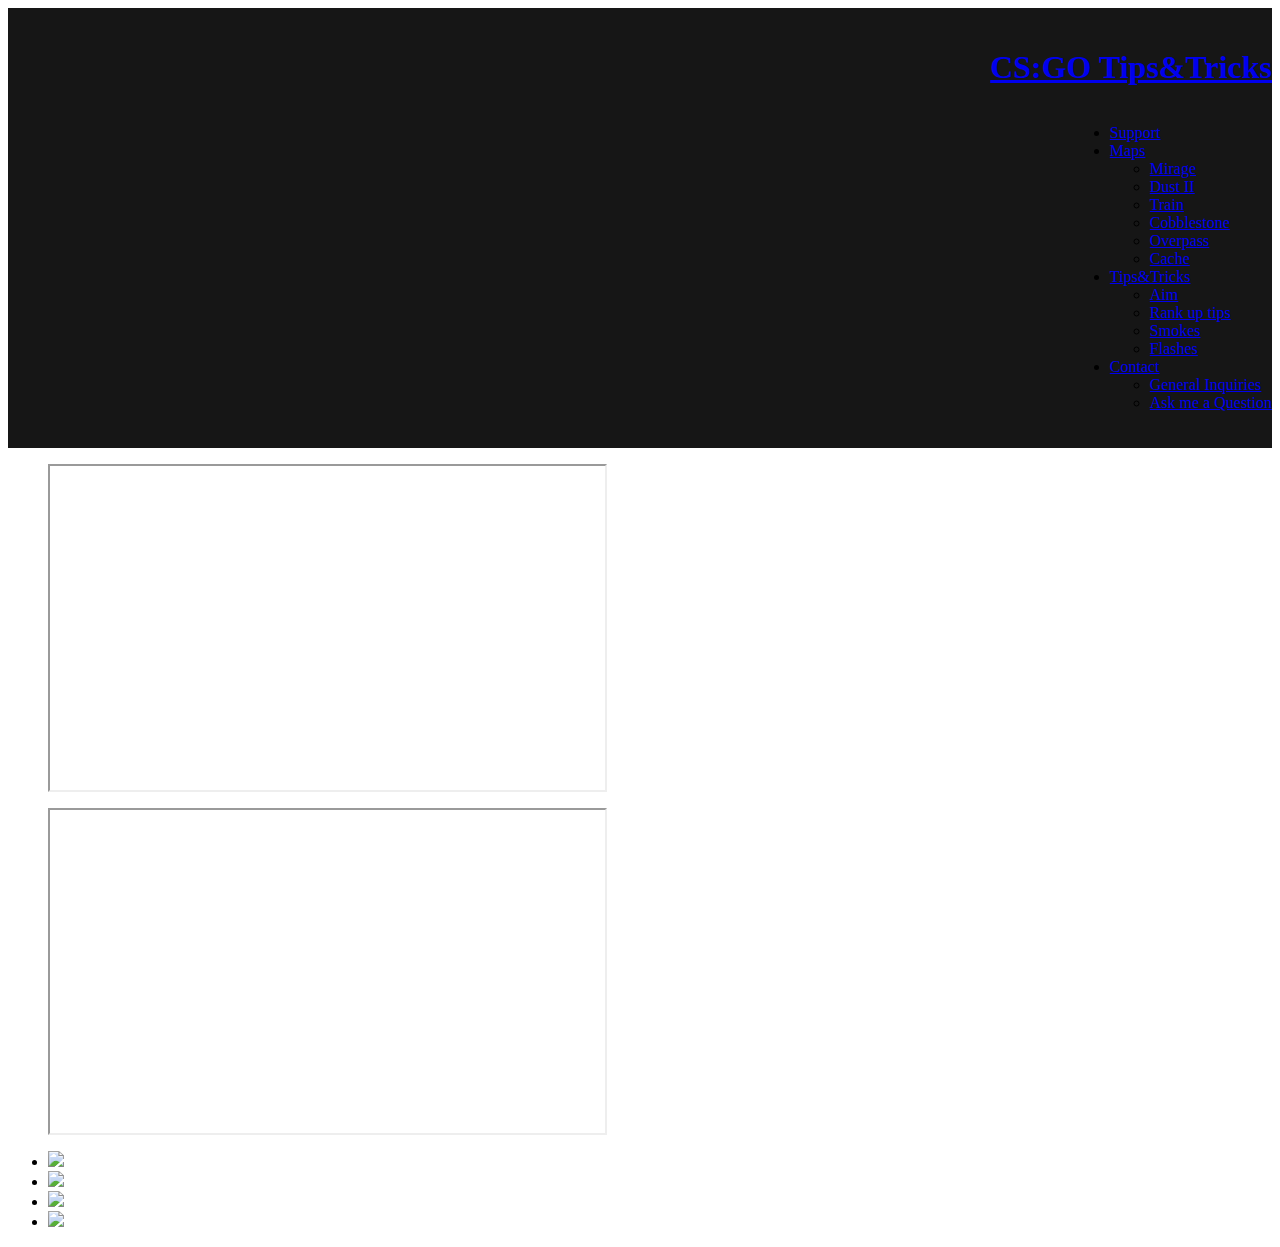
==== cache.html @ 126f130a "Update cache.html" ====
<DOCTYPE html>
  <head>
    <title>Cache</title>
    <link rel="stylesheet" type="text/css"  href="style.css" />
    
  </head>
  <body>
    
    <header class="header">
      <div class="row">
    <a href="http://blommen123.github.io/"><h1 class="headtext">CS:GO Tips&Tricks</h1></a>
    <nav class="border">
    
      
      <ul id="drop-nav">
  <li><a href="#">Support</a></li>
  <li><a href="#">Maps</a>
    <ul>
      <li><a href="blommen123.github.io/maps.html">Mirage</a></li>
      <li><a href="#">Dust II</a></li>
      <li><a href="#">Train</a></li>
      <li><a href="#">Cobblestone</a></li>
      <li><a href="#">Overpass</a></li>
      <li><a href="#">Cache</a></li>
    </ul>
  </li>
  <li><a href="#">Tips&Tricks</a>
    <ul>
      <li><a href="#">Aim</a></li>
      <li><a href="#">Rank up tips</a></li>
      <li><a href="#">Smokes</a></li>
      <li><a href="#">Flashes</a></li>
    </ul>
  </li>
  <li><a href="#">Contact</a>
    <ul>
      <li><a href="#">General Inquiries</a></li>
      <li><a href="#">Ask me a Question</a></li>
    </ul>
  </li>
    </nav>
        </div>
        </header>
        
        
        <section class="border">
          <div class="row3">
            <div class="row2">
            <figure class="row4">
            <iframe class="iframe" width="555" height="323.75"
            src="https://www.youtube.com/v/watch?v=IztB2MvVeKY">
            </iframe>
            </figure>
            </div>
            <div class="row2">
            <figure class="row4">
            <iframe class="iframe" width="555" height="323.75"
            src="https://www.youtube.com/v/watch?v=6peDwvrJmlQ">
            </iframe>
            </figure>
            </div>
            </div>
            <div class="row2">
              <figure class="row4">
              </figure>
            </div>
         <div class="row2">
              <figure class="row4">
              </figure>
            </div>
             <div class="row2">
              <figure class="row4">
              </figure>
            </div>
             <div class="row2">
              <figure class="row4">
              </figure>
            </div>
             <div class="row2">
              <figure class="row4">
              </figure>
            </div>
             <div class="row2">
              <figure class="row4">
              </figure>
            </div>
             <div class="row2">
              <figure class="row4">
              </figure>
            </div>
             <div class="row2">
              <figure class="row4">
              </figure>
            </div>
             <div class="row2">
              <figure class="row4">
              </figure>
            </div>
             <div class="row2">
              <figure class="row4">
              </figure>
            </div>
            
        </section>
        
  <footer class="border">
    <div class="row2">
       <ul class="border">
        <li class="nere"><a href="https://www.youtube.com/channel/UCZcXockT7cMfGmhR_0rkLeg"><img src="https://pbs.twimg.com/profile_images/716288017707757569/euqA4xQc.jpg"></a></li>
      <li class="nere"><a href="#"><img src="http://thehydrocafe.com/wp-content/uploads/2015/05/official-facebook-logo-slide.jpg"/></a></li> 
  <li class="nere"><a href="https://twitter.com/CSGOTips_Tricks"><img src="http://www.dagensmedia.se/feed/nyhetsbrev_allmanna/4o589n-Twitter-logotyp.png/binary/original/Twitter-logotyp.png"/></a></li>
  <li class="nere"><a href="http://steamcommunity.com/groups/TipsAndTricksCSGO"><img src="http://static1.gamespot.com/uploads/original/1535/15354745/2849647-6803049559-27465.png"/></a></li>

  </ul>
    </div>
  </footer>
  </body>
</DOCTYPE>
---- style.css ----
header {
  padding: 20px 0;
  background-color: #161616;
}

 .headtext {
   display: flex;
   justify-content: flex-end;
 }
 header nav {
   display: flex;
  justify-content: flex-end;
  
 }
 header p {
    padding: 0 60px;
    margin: auto;
    text-align: right;
    color: #a1b1bc;
    
    body {
     background-color: #191919;
     }



header .row {
   display: flex;
   align-items: center;
   width: 100%;
}





<style type="text/css">
  ul {
    list-style: none;padding: 0px;margin: 0px;
    
  }
  ul li {
    display: block;position: relative;float: left;border:1px solid #000
    
  }
  li ul {
    display: none;
    
  }
  ul li a {
    display: block;background: #191919;padding: 5px 10px 5px 10px;text-decoration: none;
           white-space: nowrap;color: #a1b1bc;
    
  }
  ul li a:hover {
    background: #191919;
    
  }
  li:hover ul {
    display: block; position: absolute;
    
  }
  li:hover li {
    float: none;
    
  }
  li:hover a {
    background: #191919;
    
  }
  li:hover li a:hover {
    background: #000;
    
  }
  #drop-nav li ul li {
    border-top: 0px;
    
  }
</style>

header a:link {
  text-decoration: none;
}


div .row3 {
  
 
  
}
section .row2 {
  width: 1887px;
  height: 500px;
  justify-content: center;
  padding: 325px 100px 50px 257px;
  display: inline-block;
}
figure .row4 {
  align-items: center;
  display: flex;
  justify-content: center;
}







footer ul {
  list-style: none;
}

footer li img {
  width: 40px;
  height: 40px;
  
  
  
}
.nere {
  border: none;
  display: inline-block;
}

footer {
width: 100%;
background-color: #161616;
height: 100px;
}

footer .row2 {
  display: flex;
  align-items: center;
  padding: 325px 15px 0px 100px;
  position: absolute;
} 

header a:link {
  text-decoration: none;
}

figure .taplats {
   height: 100%;
  width: 100%;
}
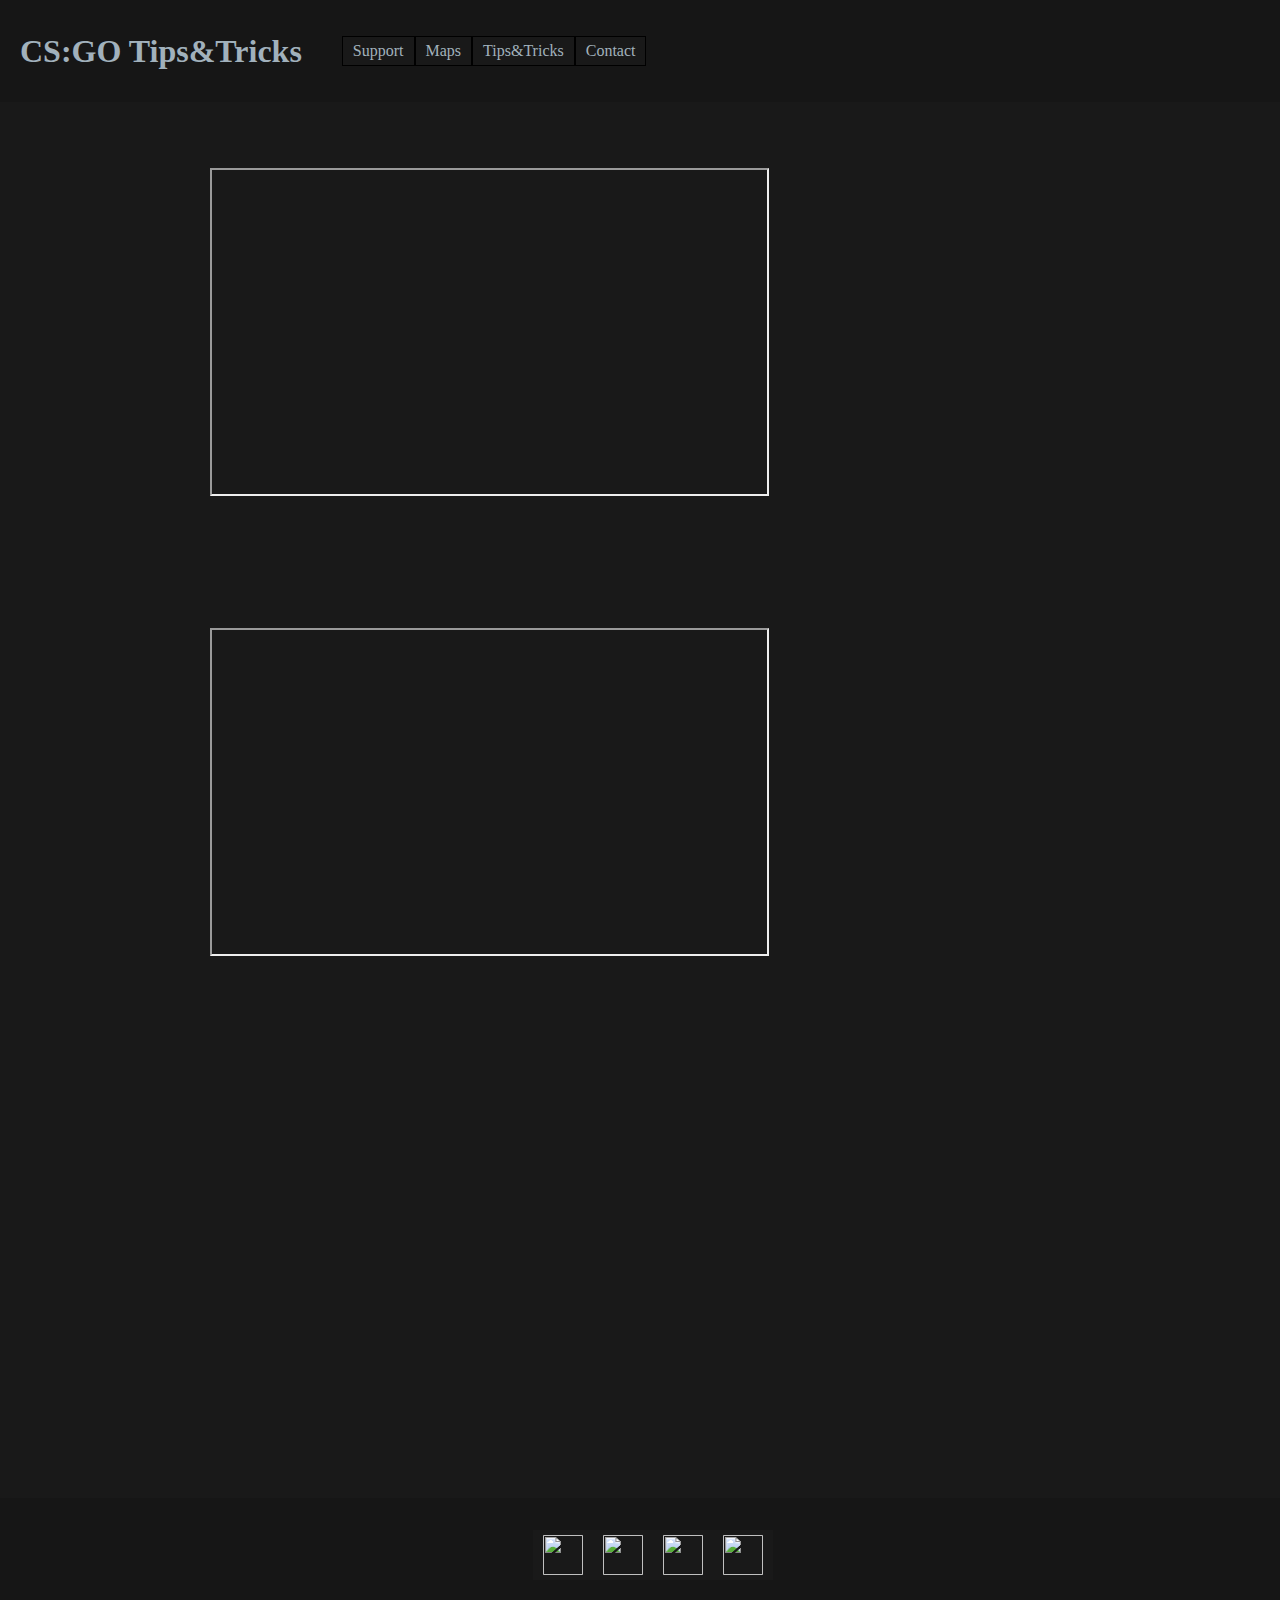
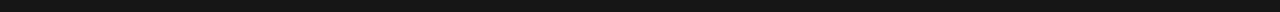
==== commit 4211e154: "Update cache.html" ====
--- a/cache.html
+++ b/cache.html
@@ -1,7 +1,7 @@
 <DOCTYPE html>
   <head>
     <title>Cache</title>
-    <link rel="stylesheet" type="text/css"  href="style.css" />
+    <link rel="stylesheet" href="main.css" >
     
   </head>
   <body>
--- a/main.css
+++ b/main.css
@@ -0,0 +1,167 @@
+header {
+  padding: 20px 0;
+  background-color: #161616;
+  width: 100%;
+}
+ header .row {
+   display: flex;
+   align-items: center;
+   width: 100%;
+ }
+ 
+ .headtext {
+   display: flex;
+   justify-content: flex-end;
+   margin: 0px 0px 0px 20px;
+ }
+ header nav {
+   display: flex;
+  justify-content: flex-end;
+  
+ }
+ header p {
+    padding: 0 60px;
+    margin: auto;
+    text-align: right;
+    color: #a1b1bc;
+    
+ }
+ 
+ .jumbotron {
+   display: felx;
+   align-items: center;
+   background-image: url("https://images7.alphacoders.com/587/587593.png");
+   background-size: cover;
+   height: 600px;
+   color: #ffffff;
+   border-radius: 10%;
+ }
+ img {
+   width: 555px;
+   height: 323.75px;
+   border-radius: 2%;
+ }
+ 
+body {
+background-color: #191919;
+margin: 0px;
+}
+.row2 {
+background-color: ;
+justify-content: center;
+padding: 50px 100px 50px 170px;
+display: inline-block;
+}
+#dustII {
+  padding: 0px 0px 0px 41px;
+  
+  
+}
+#dustIII {
+  padding: 0px 0px 0px 41px;
+  color: #a1b1bc;
+  
+}
+p {
+  color: #a1b1bc;
+}
+
+h1 {
+  color: #a1b1bc;
+}
+
+.bild {
+}
+
+footer ul {
+  list-style: none;
+}
+
+footer li img {
+  width: 40px;
+  height: 40px;
+  
+  
+  
+}
+.nere {
+  border: none;
+  display: inline-block;
+}
+
+footer {
+  font-size: 12px;
+  padding: 20px 0;
+  background-color: #161616;
+  width: 100%;
+}
+
+footer .border {
+  display: flex;
+  justify-content: flex-end;
+}
+
+footer .row2 {
+  display: flex;
+  align-items: center;
+  padding: 0px 15px 0px 0px;
+} 
+
+header a:link {
+  text-decoration: none;
+}
+
+
+
+
+
+
+<style type="text/css">
+  ul {
+    list-style: none;padding: 0px;margin: 0px;
+    
+  }
+  ul li {
+    display: block;position: relative;float: left;border:1px solid #000
+    
+  }
+  li ul {
+    display: none;
+    
+  }
+  ul li a {
+    display: block;background: #191919;padding: 5px 10px 5px 10px;text-decoration: none;
+           white-space: nowrap;color: #a1b1bc;
+    
+  }
+  ul li a:hover {
+    background: #191919;
+    
+  }
+  li:hover ul {
+    display: block; position: absolute;
+    
+  }
+  li:hover li {
+    float: none;
+    
+  }
+  li:hover a {
+    background: #191919;
+    
+  }
+  li:hover li a:hover {
+    background: #000;
+    
+  }
+  #drop-nav li ul li {
+    border-top: 0px;
+    
+  }
+</style>
+
+footer a:link {
+  text-decoration: none;
+}
+
+ 
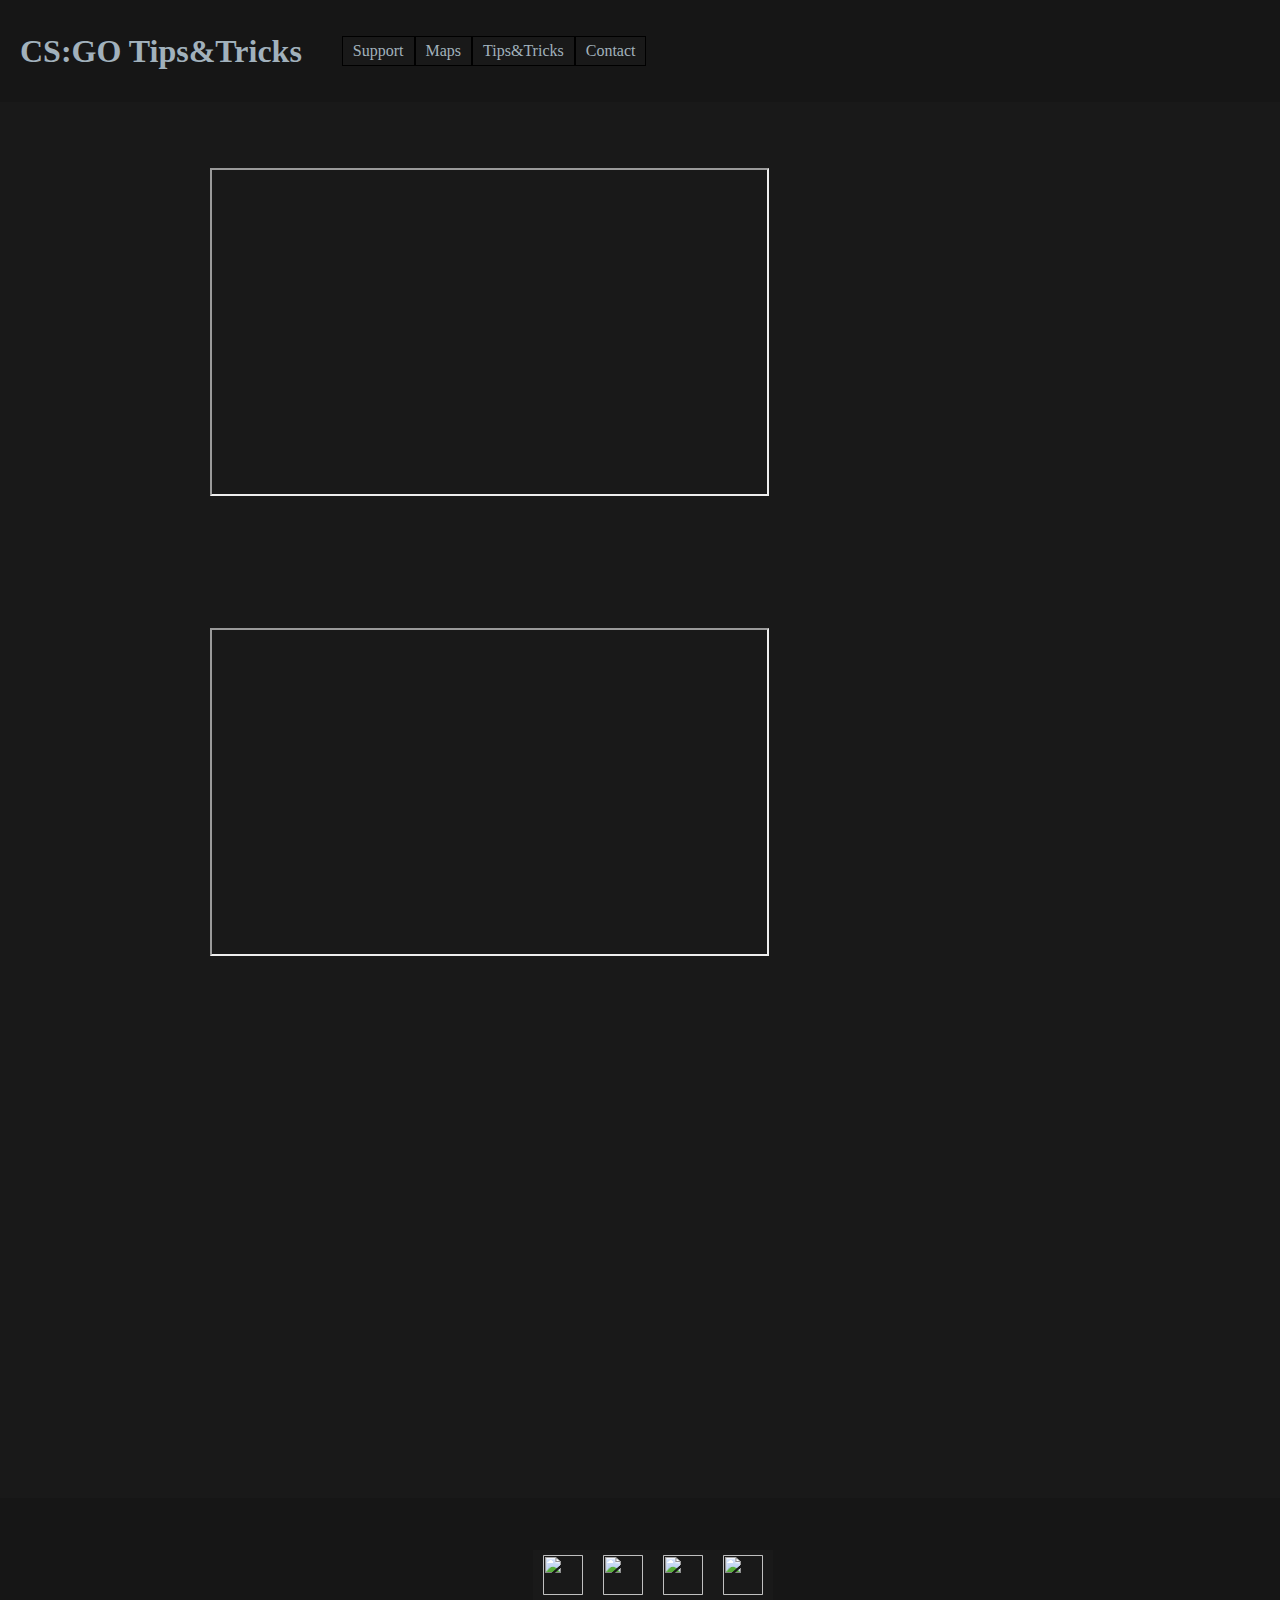
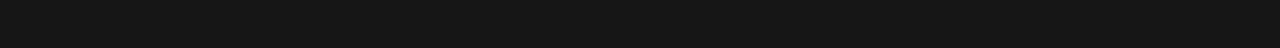
==== commit 06592f56: "Update cache.html" ====
--- a/cache.html
+++ b/cache.html
@@ -16,12 +16,12 @@
   <li><a href="#">Support</a></li>
   <li><a href="#">Maps</a>
     <ul>
-      <li><a href="blommen123.github.io/maps.html">Mirage</a></li>
+      <li><a href="maps.html">Mirage</a></li>
       <li><a href="#">Dust II</a></li>
       <li><a href="#">Train</a></li>
       <li><a href="#">Cobblestone</a></li>
       <li><a href="#">Overpass</a></li>
-      <li><a href="#">Cache</a></li>
+      <li><a href="cache.html">Cache</a></li>
     </ul>
   </li>
   <li><a href="#">Tips&Tricks</a>
@@ -106,7 +106,7 @@
   <footer class="border">
     <div class="row2">
        <ul class="border">
-        <li class="nere"><a href="https://www.youtube.com/channel/UCZcXockT7cMfGmhR_0rkLeg"><img src="https://pbs.twimg.com/profile_images/716288017707757569/euqA4xQc.jpg"></a></li>
+        <li class="nere"><a href="https://www.youtube.com/channel/UCZcXockT7cMfGmhR_0rkLeg"><img src="https://i.ytimg.com/vi/s5y-4EpmfRQ/maxresdefault.jpg"></a></li>
       <li class="nere"><a href="#"><img src="http://thehydrocafe.com/wp-content/uploads/2015/05/official-facebook-logo-slide.jpg"/></a></li> 
   <li class="nere"><a href="https://twitter.com/CSGOTips_Tricks"><img src="http://www.dagensmedia.se/feed/nyhetsbrev_allmanna/4o589n-Twitter-logotyp.png/binary/original/Twitter-logotyp.png"/></a></li>
   <li class="nere"><a href="http://steamcommunity.com/groups/TipsAndTricksCSGO"><img src="http://static1.gamespot.com/uploads/original/1535/15354745/2849647-6803049559-27465.png"/></a></li>
--- a/main.css
+++ b/main.css
@@ -94,6 +94,7 @@
   padding: 20px 0;
   background-color: #161616;
   width: 100%;
+  height: 110px;
 }
 
 footer .border {
@@ -104,7 +105,7 @@
 footer .row2 {
   display: flex;
   align-items: center;
-  padding: 0px 15px 0px 0px;
+  padding: 20px 15px 0px 0px;
 } 
 
 header a:link {
